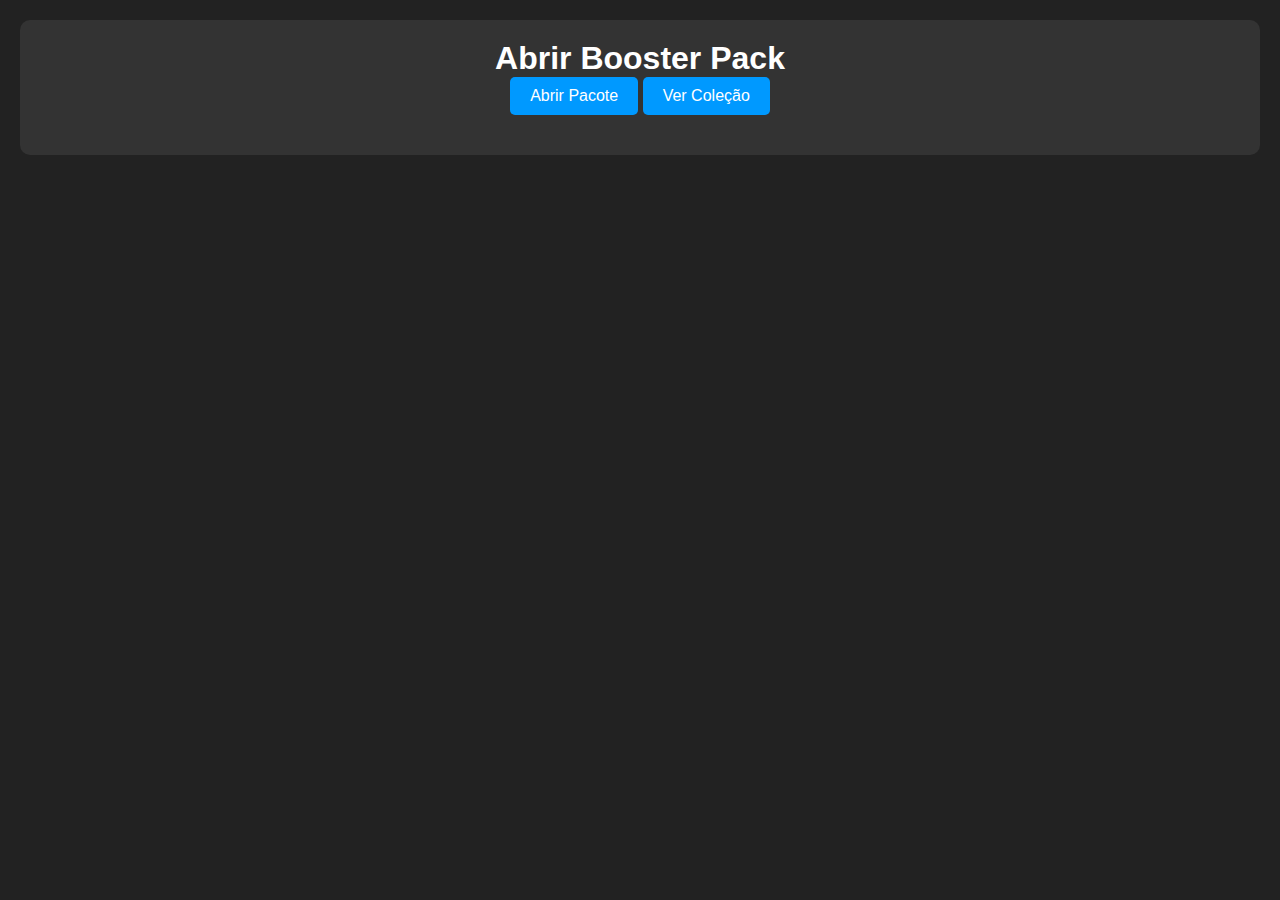
==== TCG/index.html @ ee1a7c16 "update" ====
<!DOCTYPE html>
<html lang="pt">
<head>
    <meta charset="UTF-8">
    <meta name="viewport" content="width=device-width, initial-scale=1.0">
    <title>Pokémon Booster Pack</title>
    <link rel="stylesheet" href="style.css">
</head>
<body>
    <div class="booster-pack">
        <h1>Abrir Booster Pack</h1>
        <button id="openBoosterBtn">Abrir Pacote</button>
        <button id="viewCollectionBtn">Ver Coleção<br></button>
        <div class="cards" id="cards-container"></div>
    </div>

    <script src="script.js"></script>
</body>
</html>
---- TCG/style.css ----
* {
    margin: 0; padding: 0; box-sizing: border-box;
}
body {
    font-family: Arial, sans-serif;
    text-align: center;
    background-color: #222;
    color: #fff;
}
.booster-pack {
    margin: 20px; 
    padding: 20px; 
    border-radius: 10px; 
    background-color: #333;
}
.cards {
    display: flex;
    flex-wrap: wrap;
    justify-content: center;
    margin-top: 20px;
}
.card {
    margin: 10px;
    width: 150px;
    height: 210px;
    cursor: pointer;
    perspective: 1000px;
    background-color: transparent;
}
.card-inner {
    width: 100%;
    height: 100%;
    position: relative;
    transform-style: preserve-3d;
    transition: transform 0.6s;
}
.card.flipped .card-inner { 
    transform: rotateY(180deg); 
}
.card-front, .card-back { 
    position: absolute; 
    width: 100%; 
    height: 100%; 
    backface-visibility: hidden; 
}
.card-front img, .card-back img { 
    width: 100%; 
    height: 100%; 
    object-fit: cover; 
}
.card-back {
    transform: rotateY(180deg);
}
button { 
    padding: 10px 20px; 
    font-size: 16px; 
    cursor: pointer; 
    background: #0099ff; 
    border: none; 
    border-radius: 5px; 
    color: white; 
}
.collection-container {
    margin-top: 20px; /* Adds space between the "Sua Coleção" title and the cards */
}

.collection-card {
    margin: 20px; /* Increases space between individual cards */
    width: 160px;
    height: 220px;
    display: inline-block;
}

.pack {
    margin-bottom: 30px; /* Adds more space between different packs */
    display: flex;
    flex-wrap: wrap;
    justify-content: center;
    gap: 30px; /* Increases space between cards */
}

h2 {
    margin-bottom: 30px; /* Adds space below the "Sua Coleção" title */
}
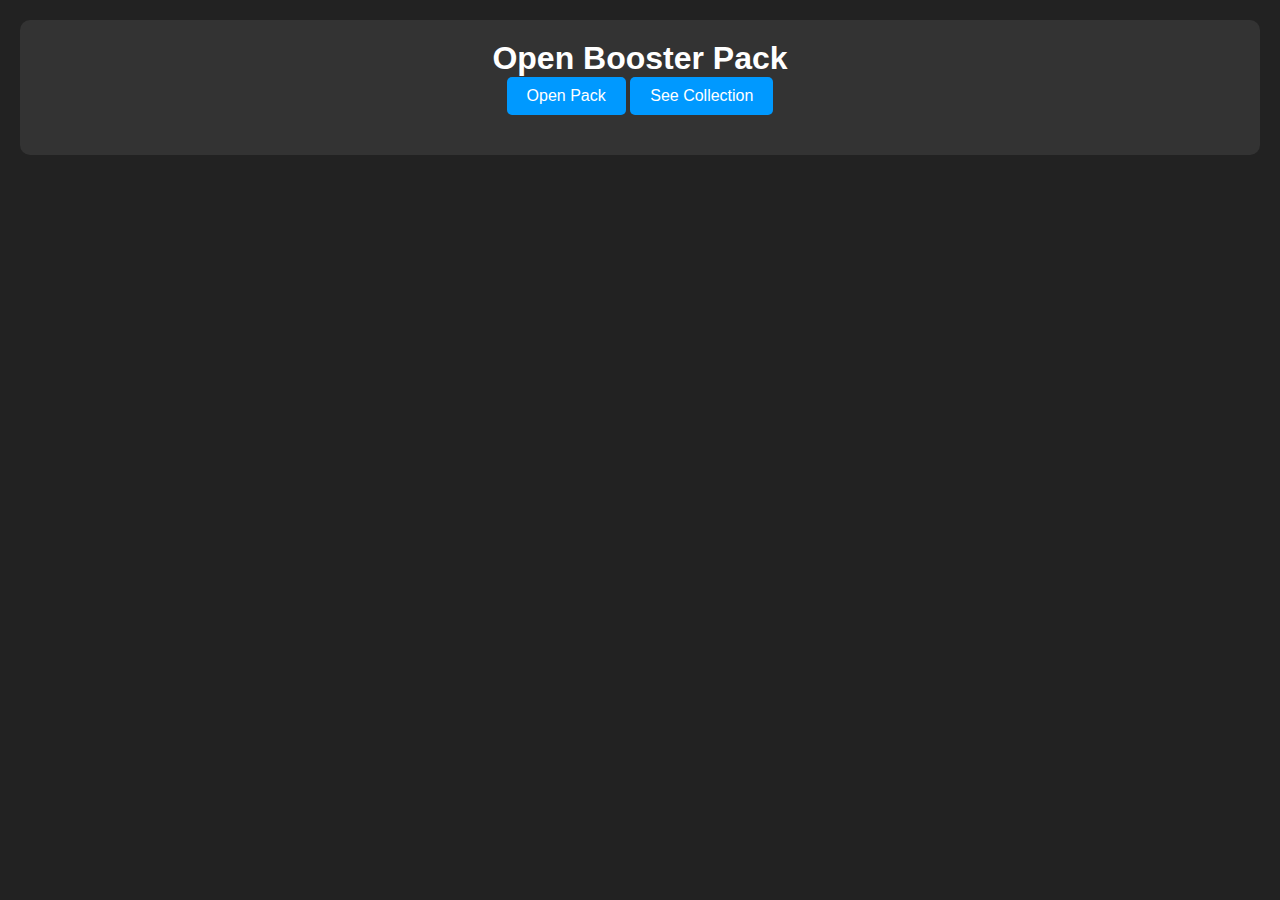
==== commit 4061456f: "update" ====
--- a/TCG/index.html
+++ b/TCG/index.html
@@ -5,12 +5,13 @@
     <meta name="viewport" content="width=device-width, initial-scale=1.0">
     <title>Pokémon Booster Pack</title>
     <link rel="stylesheet" href="style.css">
+    <link rel="icon" href="assets/icon.svg">
 </head>
 <body>
     <div class="booster-pack">
-        <h1>Abrir Booster Pack</h1>
-        <button id="openBoosterBtn">Abrir Pacote</button>
-        <button id="viewCollectionBtn">Ver Coleção<br></button>
+        <h1>Open Booster Pack</h1>
+        <button id="openBoosterBtn">Open Pack</button>
+        <button id="viewCollectionBtn">See Collection<br></button>
         <div class="cards" id="cards-container"></div>
     </div>
 
--- a/TCG/style.css
+++ b/TCG/style.css
@@ -61,14 +61,33 @@
     color: white; 
 }
 .collection-container {
-    margin-top: 20px; /* Adds space between the "Sua Coleção" title and the cards */
+    display: flex;
+    flex-wrap: wrap;
+    justify-content: center;
+    gap: 15px; /* Spacing between cards */
+    padding: 20px;
+}
+
+.pack {
+    display: flex;
+    flex-wrap: wrap;
+    justify-content: center;
+    gap: 15px; /* Spacing between cards in a row */
 }
 
 .collection-card {
-    margin: 20px; /* Increases space between individual cards */
-    width: 160px;
-    height: 220px;
-    display: inline-block;
+    width: 120px; /* Smaller card size */
+    height: auto;
+    display: flex;
+    justify-content: center;
+    align-items: center;
+}
+
+.collection-card img {
+    width: 100%; /* Make the image fit inside */
+    height: auto;
+    border-radius: 10px; /* Optional: for smoother edges */
+    box-shadow: 2px 2px 10px rgba(0, 0, 0, 0.2); /* Optional: Adds a subtle shadow */
 }
 
 .pack {
